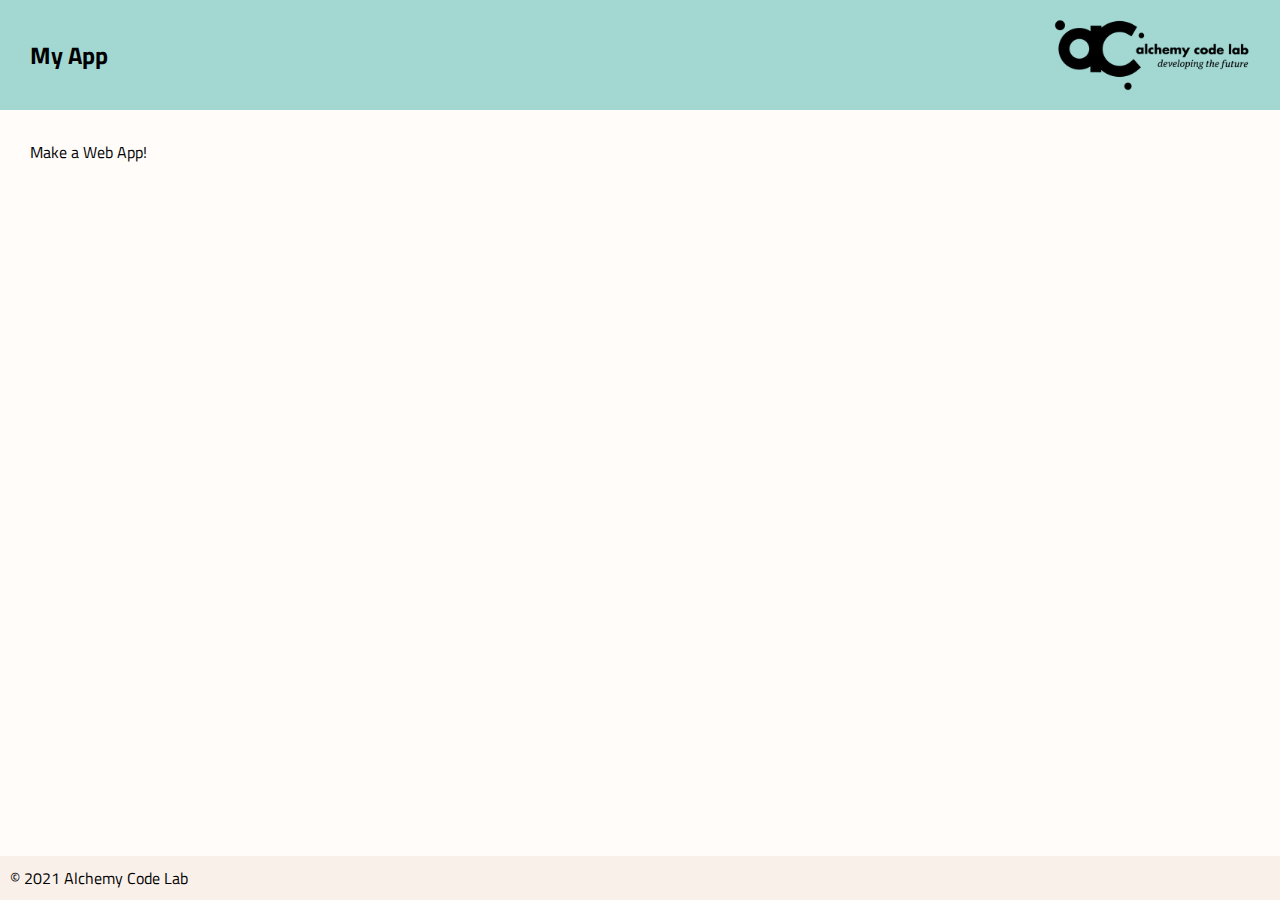
==== index.html @ 60634520 "Initial commit" ====
<!DOCTYPE html>
<html lang="en">

<head>
    <meta charset="UTF-8">
    <meta name="viewport" content="width=device-width, initial-scale=1.0">
    <meta http-equiv="X-UA-Compatible" content="ie=edge">
    <link href="https://fonts.googleapis.com/css2?family=Titillium+Web:wght@300&display=swap" rel="stylesheet">
    <link rel="stylesheet" href="./styles/reset.css">
    <link rel="stylesheet" href="./styles/styles.css">
    <title>My App</title>
</head>

<body>
    <header>
        <h1>My App</h1>
        <img src="assets/big-logo.png" />
    </header>
    
    <main>

        Make a Web App!
        
    </main>

    <footer>
        &copy; 2021 Alchemy Code Lab
    </footer>

    <script type="module" src="./app.js"></script>
</body>

</html>
---- styles/styles.css ----
body {        
    font-family: 'Titillium Web', sans-serif;
    background-color: #FFFCFA;
    display: grid;
    grid-template-rows: auto 1fr auto;
}

main {
    padding: 30px;
}

header {
    background-color: #A2D7D2;
    height: 110px;
    padding: 0 30px;
    display: flex;
    align-items: center;
    justify-content: space-between;
}

header img {
    height: 100%;
    object-fit: contain;
}

h1 {
    font-size: 1.5rem;
    font-weight: bold;
}

footer {
    background-color: #FAF0EA;
    padding: 10px;
}
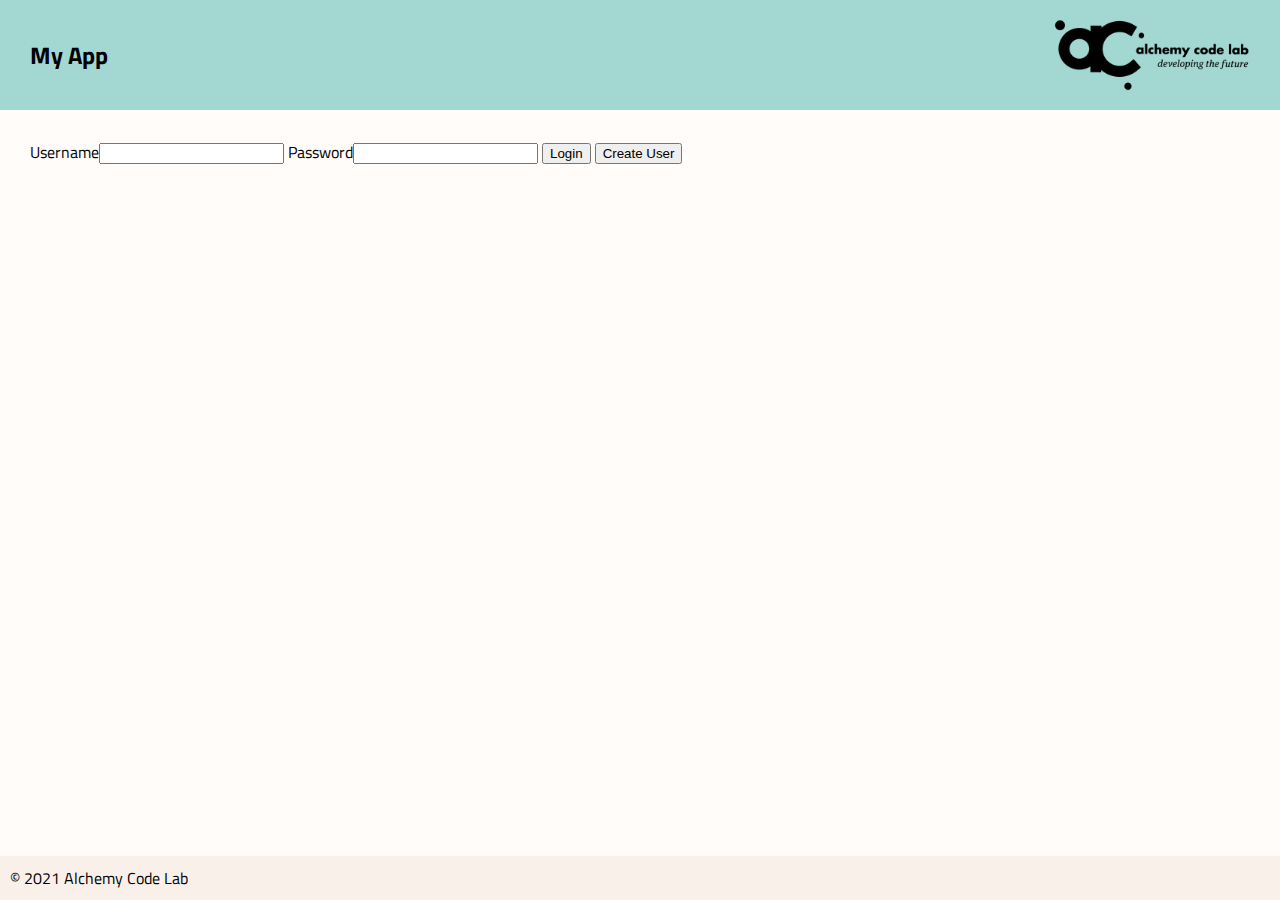
==== commit 7736dafb: "passing createUser function" ====
--- a/index.html
+++ b/index.html
@@ -18,9 +18,13 @@
     </header>
     
     <main>
+        <form id='user-form'>
+            Username<input type="text" id='username'>
+            Password<input type="text" id='password'>
+            <button id='login-btn'>Login</button>
+            <button id='create-btn'>Create User</button>
+        </form>
 
-        Make a Web App!
-        
     </main>
 
     <footer>
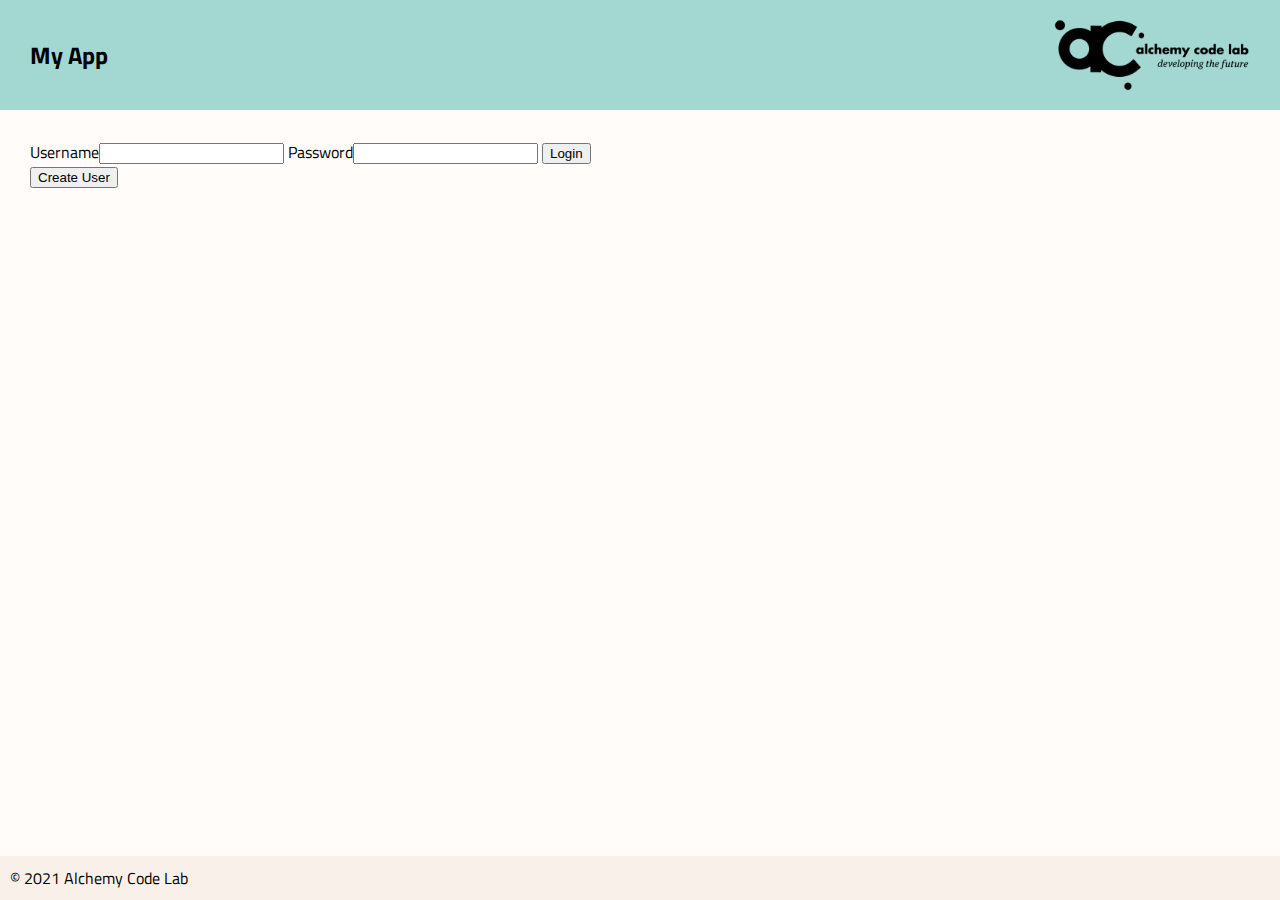
==== commit d0b0e19d: "findByUser function is working and test passes" ====
--- a/index.html
+++ b/index.html
@@ -22,9 +22,9 @@
             Username<input type="text" id='username'>
             Password<input type="text" id='password'>
             <button id='login-btn'>Login</button>
+        </form>
             <button id='create-btn'>Create User</button>
-        </form>
-
+            
     </main>
 
     <footer>
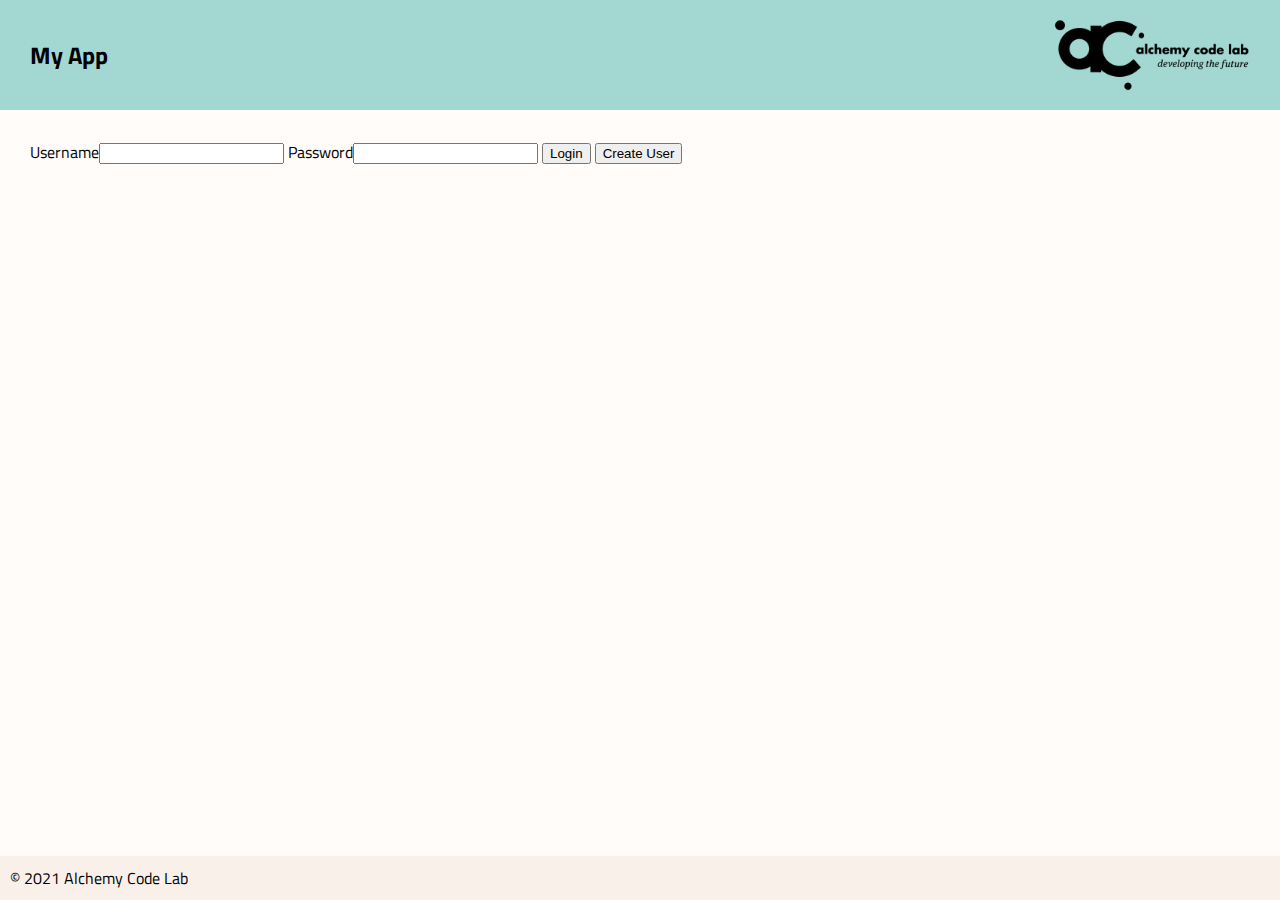
==== commit dc4334fc: "saving current process on working on taking form data" ====
--- a/index.html
+++ b/index.html
@@ -19,11 +19,13 @@
     
     <main>
         <form id='user-form'>
+            <label>
             Username<input type="text" id='username'>
             Password<input type="text" id='password'>
-            <button id='login-btn'>Login</button>
+        </label>
+            <button id='login-btn' type='submit'>Login</button>
+            <button id='create-btn' type='submit'>Create User</button>
         </form>
-            <button id='create-btn'>Create User</button>
             
     </main>
 
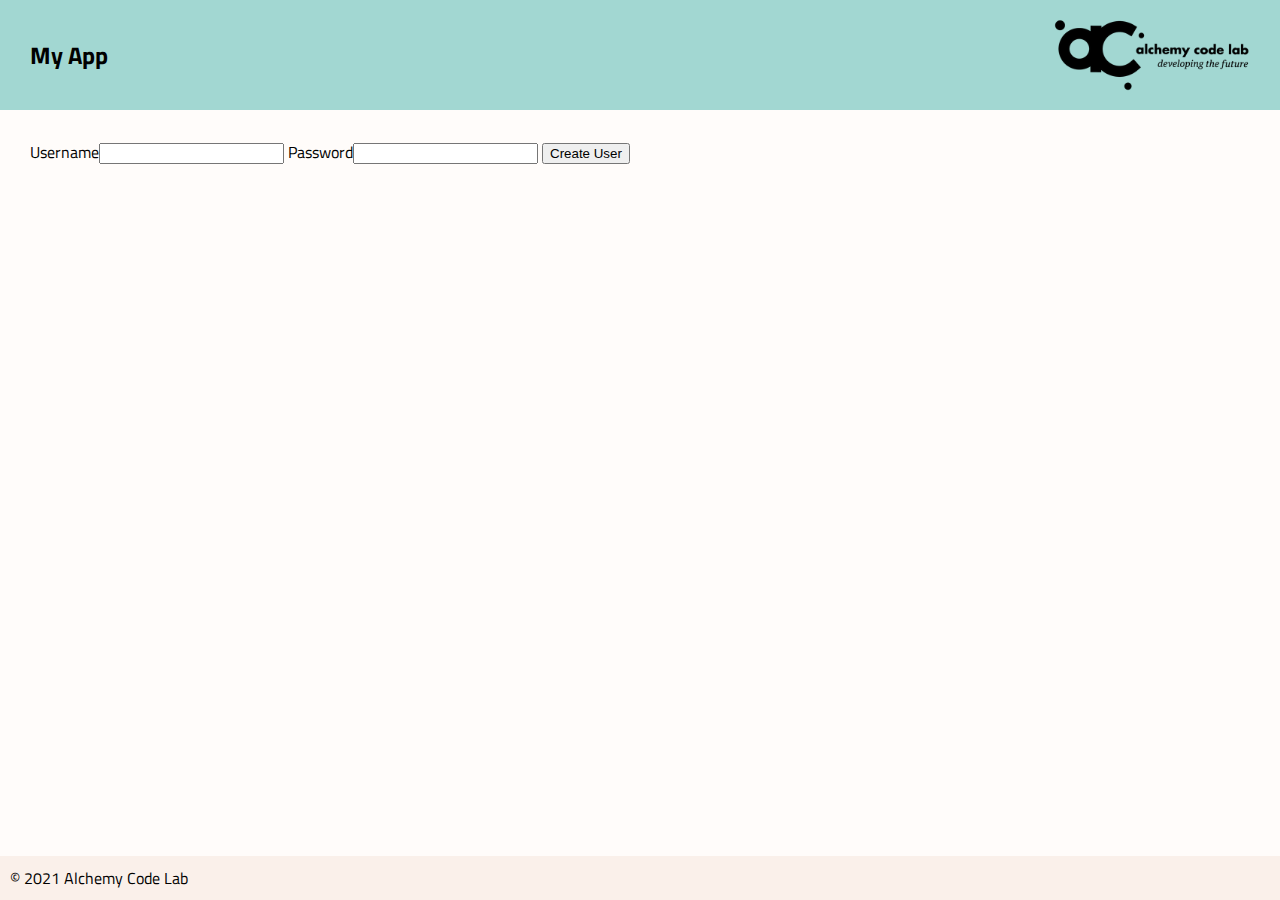
==== commit df943c89: "functional saveuser" ====
--- a/index.html
+++ b/index.html
@@ -19,12 +19,15 @@
     
     <main>
         <form id='user-form'>
-            <label>
-            Username<input type="text" id='username'>
-            Password<input type="text" id='password'>
-        </label>
-            <button id='login-btn' type='submit'>Login</button>
+            <label for="username">
+            Username<input type="text" id='username' name="username">
+            </label>
+            <label for="password">
+            Password<input type="text" id='password' name="password">
+            </label>
             <button id='create-btn' type='submit'>Create User</button>
+    
+            <!-- <button id='login-btn' type='submit'>Login</button> -->
         </form>
             
     </main>
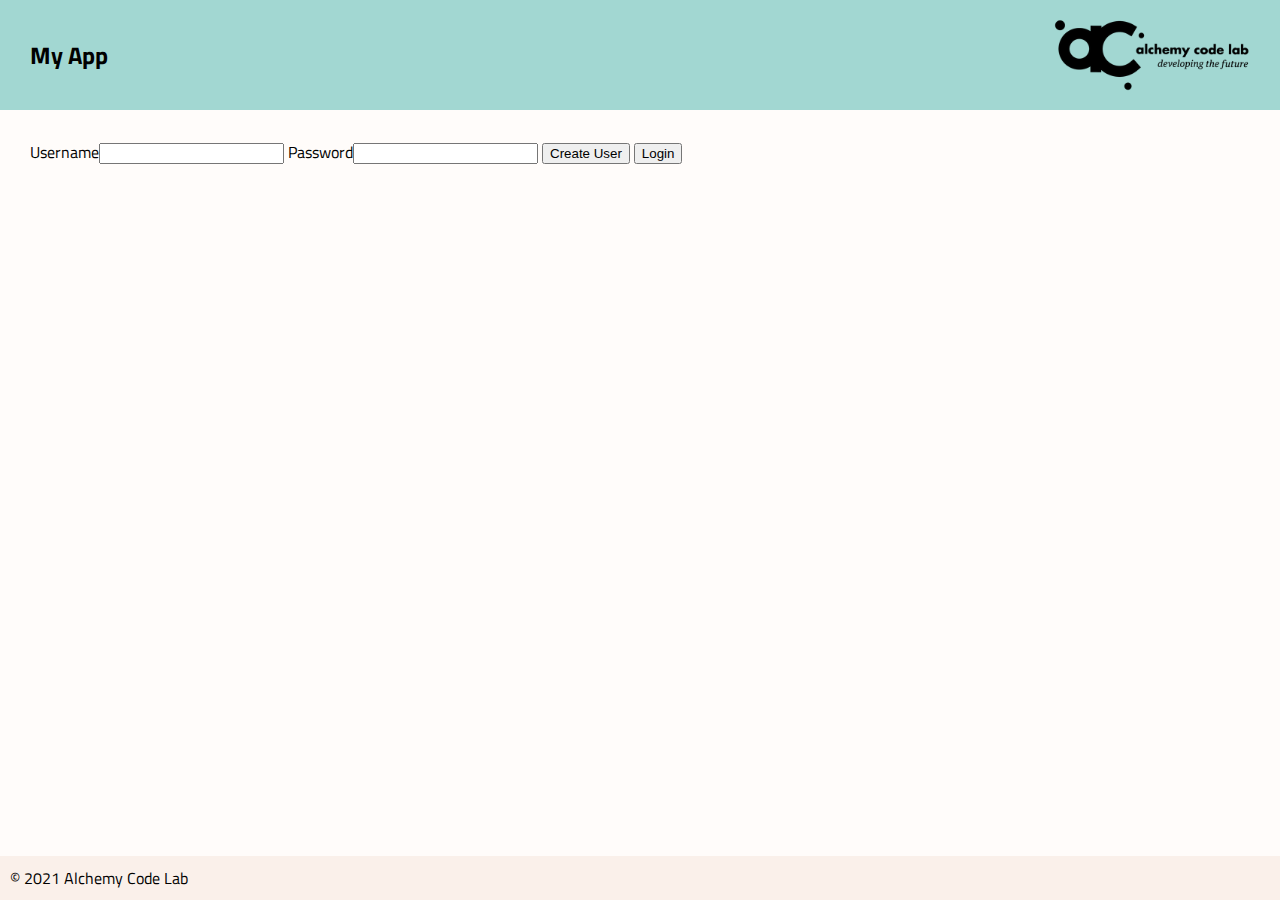
==== commit cd4fbf19: "edit to list page" ====
--- a/index.html
+++ b/index.html
@@ -24,10 +24,10 @@
             </label>
             <label for="password">
             Password<input type="text" id='password' name="password">
-            </label>
             <button id='create-btn' type='submit'>Create User</button>
+        </label>
     
-            <!-- <button id='login-btn' type='submit'>Login</button> -->
+            <button id='login-btn' type='submit'>Login</button>
         </form>
             
     </main>
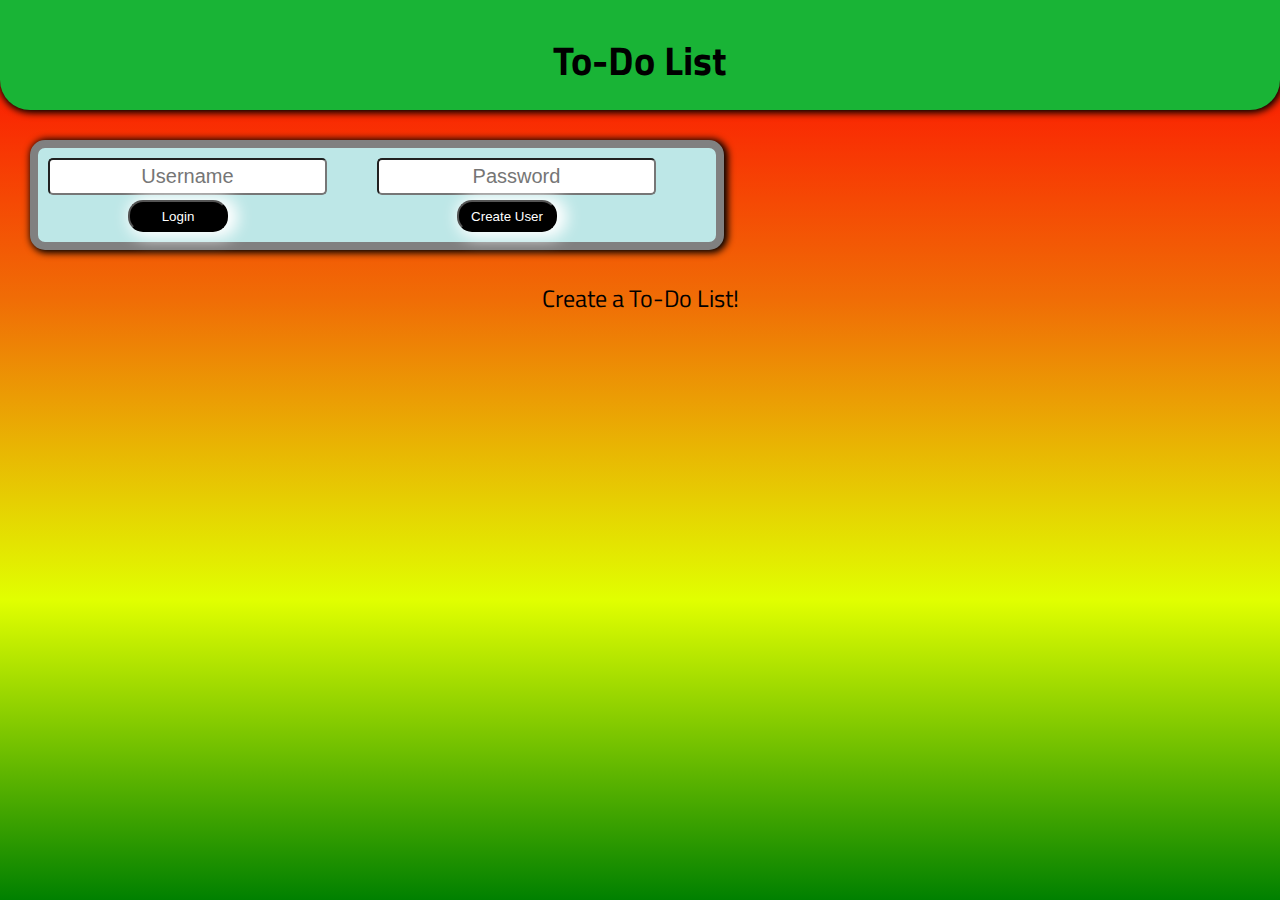
==== commit ad609424: "added styling to home.css and user.css" ====
--- a/index.html
+++ b/index.html
@@ -7,33 +7,34 @@
     <meta http-equiv="X-UA-Compatible" content="ie=edge">
     <link href="https://fonts.googleapis.com/css2?family=Titillium+Web:wght@300&display=swap" rel="stylesheet">
     <link rel="stylesheet" href="./styles/reset.css">
-    <link rel="stylesheet" href="./styles/styles.css">
+    <!-- <link rel="stylesheet" href="./styles/styles.css"> -->
+    <link rel="stylesheet" href="./styles/home.css">
     <title>My App</title>
 </head>
 
 <body>
     <header>
-        <h1>My App</h1>
-        <img src="assets/big-logo.png" />
+        <h1>To-Do List</h1>
+        <!-- <img src="assets/big-logo.png" /> -->
     </header>
     
     <main>
         <form id='user-form'>
             <label for="username">
-            Username<input type="text" id='username' name="username">
+                <input type="text" placeholder='Username' id='username' name="username">
             </label>
             <label for="password">
-            Password<input type="text" id='password' name="password">
-            <button id='create-btn' type='submit'>Create User</button>
-        </label>
-    
-            <button id='login-btn' type='submit'>Login</button>
+                <input type="text" placeholder='Password' id='password' name="password">
+            </label>
+          
+         <button id='login-btn' type='submit'>Login</button>
+        <button id='create-btn' type='submit'>Create User</button>
         </form>
             
     </main>
 
     <footer>
-        &copy; 2021 Alchemy Code Lab
+        <p>Create a To-Do List!</p>
     </footer>
 
     <script type="module" src="./app.js"></script>
--- a/styles/home.css
+++ b/styles/home.css
@@ -0,0 +1,80 @@
+header {
+    background-color: #19b436;
+    height: 110px;
+    padding: 30px 30px;
+    text-align: center;
+    align-items: center;
+    box-shadow: 1px 1px 7px 2px;
+    border-bottom-left-radius: 30px;
+    border-bottom-right-radius: 30px;
+
+}
+
+body {        
+    font-family: 'Titillium Web', sans-serif;
+    font-size: 20px;
+    background-image:
+    linear-gradient(
+      to bottom, 
+      rgb(255, 0, 0), 
+      #f06d06, 
+      rgb(225, 255, 0), 
+      rgb(0, 128, 0)
+    );
+    
+}
+
+
+main {
+    padding: 30px;
+    display: grid;
+    grid-template-columns: auto 1fr auto;
+    justify-content: space-between;
+}
+
+form {
+    background-color: rgb(189, 231, 231);
+    display: grid;
+    grid-template-columns: 1fr 1fr;
+    grid-template-rows: 1fr 1fr;
+    justify-content: space-between;
+    padding: 10px;
+    border: gray;
+    border-style: solid;
+    border-width: 8px;
+    border-radius: 15px;
+    box-shadow: 2px 1px 7px 2px;
+}
+
+input {
+    border-radius: 5px;
+    font-size: 20px;
+    padding: 5px;
+    text-align: center;
+}
+
+form label{
+    margin-right: 50px;
+}
+
+form button{
+    max-width: 100px;
+    margin: 5px 0px 0px 80px;
+    border-radius: 15px;
+    background-color: black;
+    color: white;
+    box-shadow: 5px 1px 15px 5px;
+    /* align-items: center; */
+}
+
+
+h1 {
+    font-size: 2.5rem;
+    font-weight: bold;
+    text-align: center;
+}
+
+footer {
+    text-align: center;
+    font-size: larger;
+}